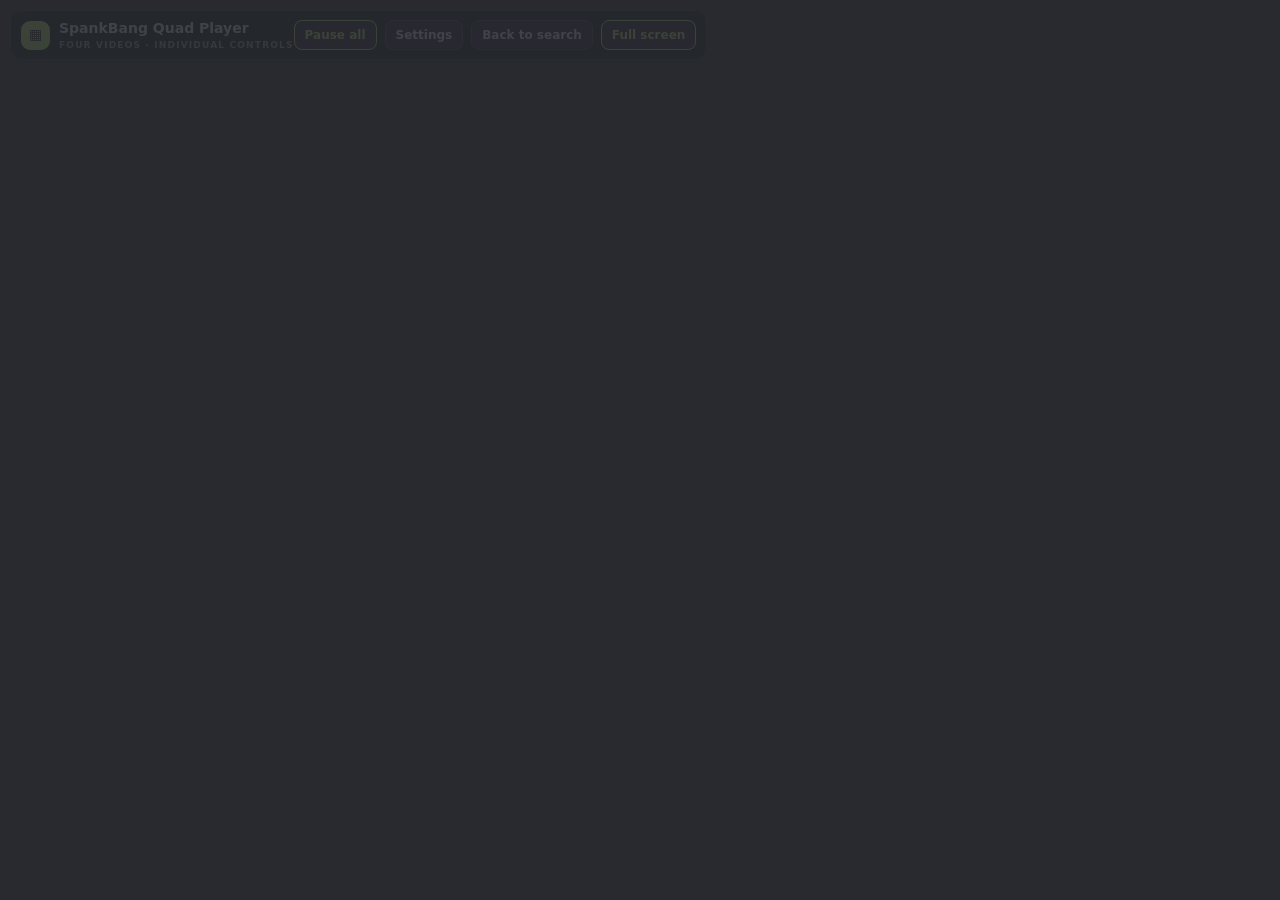
==== player.html @ 690b6eee "Add files via upload" ====
<!doctype html>
<html lang="en"><head><meta charset="utf-8"><meta name="viewport" content="width=device-width,initial-scale=1"><meta name="theme-color" content="#050506"><title>SpankBang Quad Player</title><link rel="stylesheet" href="player.css"></head>
<body><header class="toolbar"><div class="brand"><span class="mark">▦</span><div>SpankBang Quad Player<small>FOUR VIDEOS · INDIVIDUAL CONTROLS</small></div></div><div class="toolbar-actions"><button id="pause-all" type="button" title="Pause all videos (Shift+Space)">Pause all</button><a href="options.html" target="_blank" rel="noopener noreferrer">Settings</a><a id="search-link" href="https://jp.spankbang.com/s/cute+japanese/" target="_blank" rel="noopener noreferrer">Back to search</a><button id="fullscreen">Full screen</button></div></header><main id="grid" class="grid" aria-label="Four video players"></main><section id="empty" class="empty" hidden><h1>Select four videos</h1><p>Go to SpankBang search results, check four videos, then open the Quad Player.</p><a href="https://jp.spankbang.com/s/cute+japanese/" target="_blank" rel="noopener noreferrer">Open search results</a></section><script src="player.js"></script></body></html>
---- player.css ----
:root{color-scheme:dark;--text:#f5f5f7;--muted:#a4a5ae;--accent:#c4f26a}*{box-sizing:border-box}html,body{width:100%;height:100%;margin:0;overflow:hidden;background:#050506;color:var(--text);font:14px/1.4 system-ui,-apple-system,"Segoe UI",sans-serif}.grid{position:absolute;inset:0;display:grid;grid-template-columns:1fr 1fr;grid-template-rows:1fr 1fr;gap:2px;background:#282a30}.cell{position:relative;min-width:0;min-height:0;background:#050506;overflow:hidden}.cell iframe{display:block;width:100%;height:100%;border:0;background:#050506}.cell-label{position:absolute;z-index:2;top:8px;left:8px;right:8px;display:flex;align-items:center;gap:8px;padding:5px 8px;background:#08090bbd;border-radius:8px;opacity:0;transition:opacity .15s;pointer-events:none}.cell:hover .cell-label{opacity:1}.cell-number{display:grid;place-items:center;width:20px;height:20px;border-radius:6px;background:#24262b;color:var(--accent);font-weight:700;font-size:11px}.cell-title{flex:1;min-width:0;white-space:nowrap;overflow:hidden;text-overflow:ellipsis;font-size:12px}.cell-link{color:#eee;text-decoration:none;pointer-events:auto;font-size:11px}.toolbar{position:fixed;z-index:10;top:10px;left:10px;right:10px;display:flex;align-items:center;justify-content:space-between;padding:8px 10px;background:#111319ec;border:1px solid #363841;border-radius:12px;opacity:.12;transition:opacity .2s}.toolbar:hover,.toolbar:focus-within{opacity:1}.brand{display:flex;align-items:center;gap:9px;font-weight:700}.brand small{display:block;color:var(--muted);font-size:9px;letter-spacing:.13em}.mark{display:grid;place-items:center;width:29px;height:29px;border-radius:9px;background:var(--accent);color:#1b230f}.toolbar-actions{display:flex;gap:8px;align-items:center}.toolbar-actions a,.toolbar-actions button,.empty a{border:1px solid #454751;border-radius:8px;background:#252730;color:var(--text);text-decoration:none;padding:7px 10px;font:600 12px system-ui,sans-serif;cursor:pointer}.toolbar-actions button{border-color:var(--accent);color:var(--accent)}.empty{position:fixed;inset:0;display:grid;place-content:center;text-align:center;padding:24px;background:#08090bf5}.empty[hidden]{display:none}.empty h1{margin:0 0 10px}.empty p{color:var(--muted);max-width:420px}.empty a{display:inline-block;margin:auto}@media(max-width:600px){.toolbar{top:6px;left:6px;right:6px}.brand small{font-size:8px}.toolbar-actions a,.toolbar-actions button{padding:6px 7px;font-size:10px}}
.cell-controls{position:absolute;z-index:3;top:8px;right:8px;display:flex;gap:6px;opacity:.35;transition:opacity .15s}.cell:hover .cell-controls,.cell-controls:focus-within{opacity:1}.cell-controls button{border:1px solid #555862;border-radius:7px;background:#111319ef;color:#fff;padding:6px 9px;font:600 11px system-ui,sans-serif;cursor:pointer}.cell-controls button:hover{border-color:var(--accent);color:var(--accent)}
.toolbar{right:auto;max-width:calc(100vw - 20px)}.cell-controls{top:58px}.cell-controls .cell-volume{width:92px;height:24px;margin:0 3px;accent-color:var(--accent);cursor:pointer}.cell-controls .cell-mute{width:30px;min-width:30px;padding:5px 3px;font-size:14px;line-height:1}
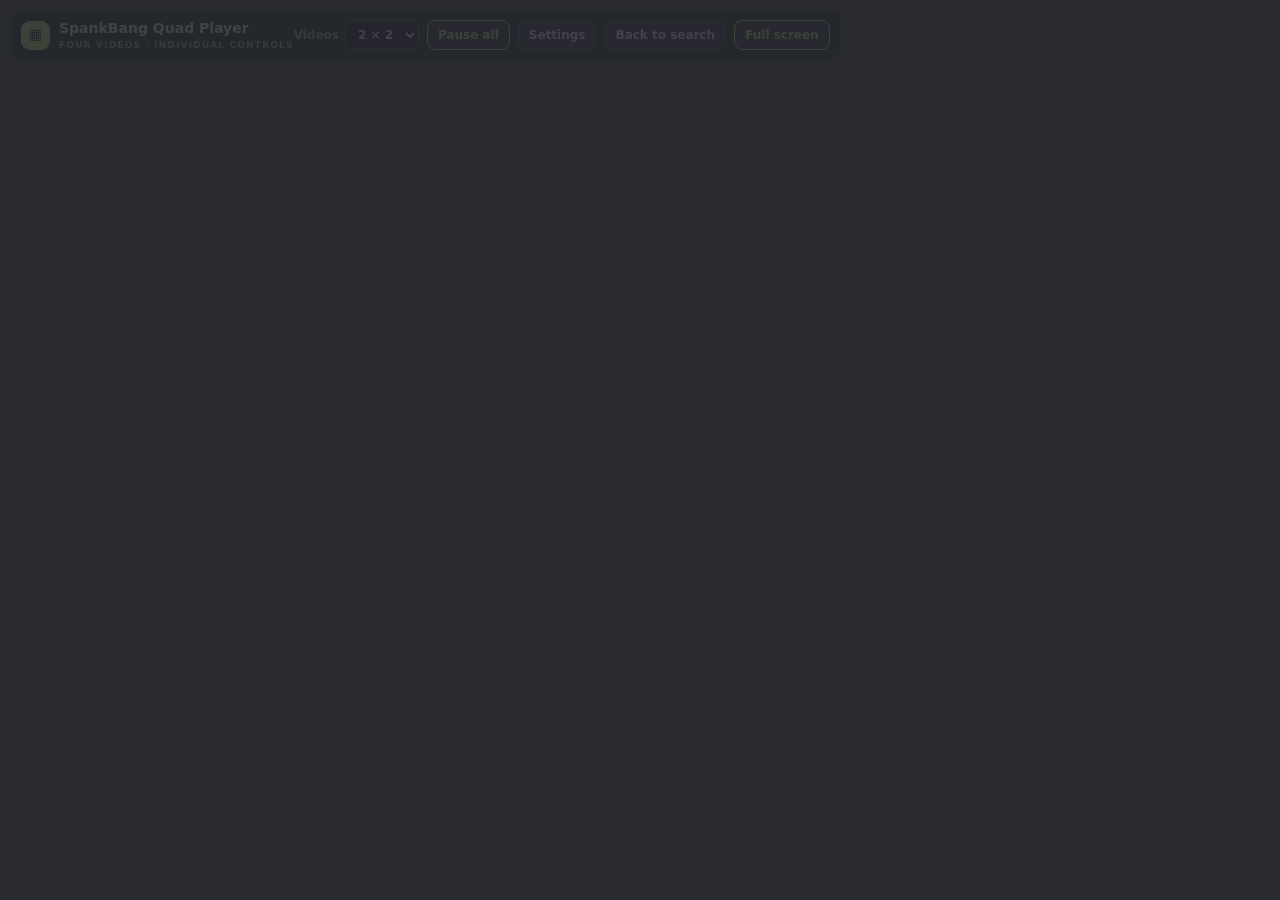
==== commit 93da413f: "Add files via upload" ====
--- a/player.html
+++ b/player.html
@@ -1,3 +1,3 @@
 <!doctype html>
 <html lang="en"><head><meta charset="utf-8"><meta name="viewport" content="width=device-width,initial-scale=1"><meta name="theme-color" content="#050506"><title>SpankBang Quad Player</title><link rel="stylesheet" href="player.css"></head>
-<body><header class="toolbar"><div class="brand"><span class="mark">▦</span><div>SpankBang Quad Player<small>FOUR VIDEOS · INDIVIDUAL CONTROLS</small></div></div><div class="toolbar-actions"><button id="pause-all" type="button" title="Pause all videos (Shift+Space)">Pause all</button><a href="options.html" target="_blank" rel="noopener noreferrer">Settings</a><a id="search-link" href="https://jp.spankbang.com/s/cute+japanese/" target="_blank" rel="noopener noreferrer">Back to search</a><button id="fullscreen">Full screen</button></div></header><main id="grid" class="grid" aria-label="Four video players"></main><section id="empty" class="empty" hidden><h1>Select four videos</h1><p>Go to SpankBang search results, check four videos, then open the Quad Player.</p><a href="https://jp.spankbang.com/s/cute+japanese/" target="_blank" rel="noopener noreferrer">Open search results</a></section><script src="player.js"></script></body></html>
+<body><header class="toolbar"><div class="brand"><span class="mark">▦</span><div>SpankBang Quad Player<small>FOUR VIDEOS · INDIVIDUAL CONTROLS</small></div></div><div class="toolbar-actions"><label class="count-control">Videos <select id="player-count" aria-label="Video layout"><option value="2">1 × 2</option><option value="4" selected>2 × 2</option></select></label><button id="pause-all" type="button" title="Pause all videos (Shift+Space)">Pause all</button><a href="options.html" target="_blank" rel="noopener noreferrer">Settings</a><a id="search-link" href="https://jp.spankbang.com/s/cute+japanese/" target="_blank" rel="noopener noreferrer">Back to search</a><button id="fullscreen">Full screen</button></div></header><main id="grid" class="grid" aria-label="Four video players"></main><section id="empty" class="empty" hidden><h1>Select four videos</h1><p>Go to SpankBang search results, check four videos, then open the Quad Player.</p><a href="https://jp.spankbang.com/s/cute+japanese/" target="_blank" rel="noopener noreferrer">Open search results</a></section><script src="player.js"></script></body></html>
--- a/player.css
+++ b/player.css
@@ -1,3 +1,3 @@
 :root{color-scheme:dark;--text:#f5f5f7;--muted:#a4a5ae;--accent:#c4f26a}*{box-sizing:border-box}html,body{width:100%;height:100%;margin:0;overflow:hidden;background:#050506;color:var(--text);font:14px/1.4 system-ui,-apple-system,"Segoe UI",sans-serif}.grid{position:absolute;inset:0;display:grid;grid-template-columns:1fr 1fr;grid-template-rows:1fr 1fr;gap:2px;background:#282a30}.cell{position:relative;min-width:0;min-height:0;background:#050506;overflow:hidden}.cell iframe{display:block;width:100%;height:100%;border:0;background:#050506}.cell-label{position:absolute;z-index:2;top:8px;left:8px;right:8px;display:flex;align-items:center;gap:8px;padding:5px 8px;background:#08090bbd;border-radius:8px;opacity:0;transition:opacity .15s;pointer-events:none}.cell:hover .cell-label{opacity:1}.cell-number{display:grid;place-items:center;width:20px;height:20px;border-radius:6px;background:#24262b;color:var(--accent);font-weight:700;font-size:11px}.cell-title{flex:1;min-width:0;white-space:nowrap;overflow:hidden;text-overflow:ellipsis;font-size:12px}.cell-link{color:#eee;text-decoration:none;pointer-events:auto;font-size:11px}.toolbar{position:fixed;z-index:10;top:10px;left:10px;right:10px;display:flex;align-items:center;justify-content:space-between;padding:8px 10px;background:#111319ec;border:1px solid #363841;border-radius:12px;opacity:.12;transition:opacity .2s}.toolbar:hover,.toolbar:focus-within{opacity:1}.brand{display:flex;align-items:center;gap:9px;font-weight:700}.brand small{display:block;color:var(--muted);font-size:9px;letter-spacing:.13em}.mark{display:grid;place-items:center;width:29px;height:29px;border-radius:9px;background:var(--accent);color:#1b230f}.toolbar-actions{display:flex;gap:8px;align-items:center}.toolbar-actions a,.toolbar-actions button,.empty a{border:1px solid #454751;border-radius:8px;background:#252730;color:var(--text);text-decoration:none;padding:7px 10px;font:600 12px system-ui,sans-serif;cursor:pointer}.toolbar-actions button{border-color:var(--accent);color:var(--accent)}.empty{position:fixed;inset:0;display:grid;place-content:center;text-align:center;padding:24px;background:#08090bf5}.empty[hidden]{display:none}.empty h1{margin:0 0 10px}.empty p{color:var(--muted);max-width:420px}.empty a{display:inline-block;margin:auto}@media(max-width:600px){.toolbar{top:6px;left:6px;right:6px}.brand small{font-size:8px}.toolbar-actions a,.toolbar-actions button{padding:6px 7px;font-size:10px}}
 .cell-controls{position:absolute;z-index:3;top:8px;right:8px;display:flex;gap:6px;opacity:.35;transition:opacity .15s}.cell:hover .cell-controls,.cell-controls:focus-within{opacity:1}.cell-controls button{border:1px solid #555862;border-radius:7px;background:#111319ef;color:#fff;padding:6px 9px;font:600 11px system-ui,sans-serif;cursor:pointer}.cell-controls button:hover{border-color:var(--accent);color:var(--accent)}
-.toolbar{right:auto;max-width:calc(100vw - 20px)}.cell-controls{top:58px}.cell-controls .cell-volume{width:92px;height:24px;margin:0 3px;accent-color:var(--accent);cursor:pointer}.cell-controls .cell-mute{width:30px;min-width:30px;padding:5px 3px;font-size:14px;line-height:1}
+.toolbar{right:auto;max-width:calc(100vw - 20px)}.cell-controls{top:58px}.cell-controls .cell-volume{width:92px;height:24px;margin:0 3px;accent-color:var(--accent);cursor:pointer}.toolbar-actions .count-control{display:flex;align-items:center;gap:6px;color:var(--muted);font-size:12px;font-weight:600}.toolbar-actions select{border:1px solid #555862;border-radius:7px;background:#111319;color:var(--text);padding:6px 8px;font:600 12px system-ui,sans-serif}.cell-controls .cell-mute{width:30px;min-width:30px;padding:5px 3px;font-size:14px;line-height:1}
